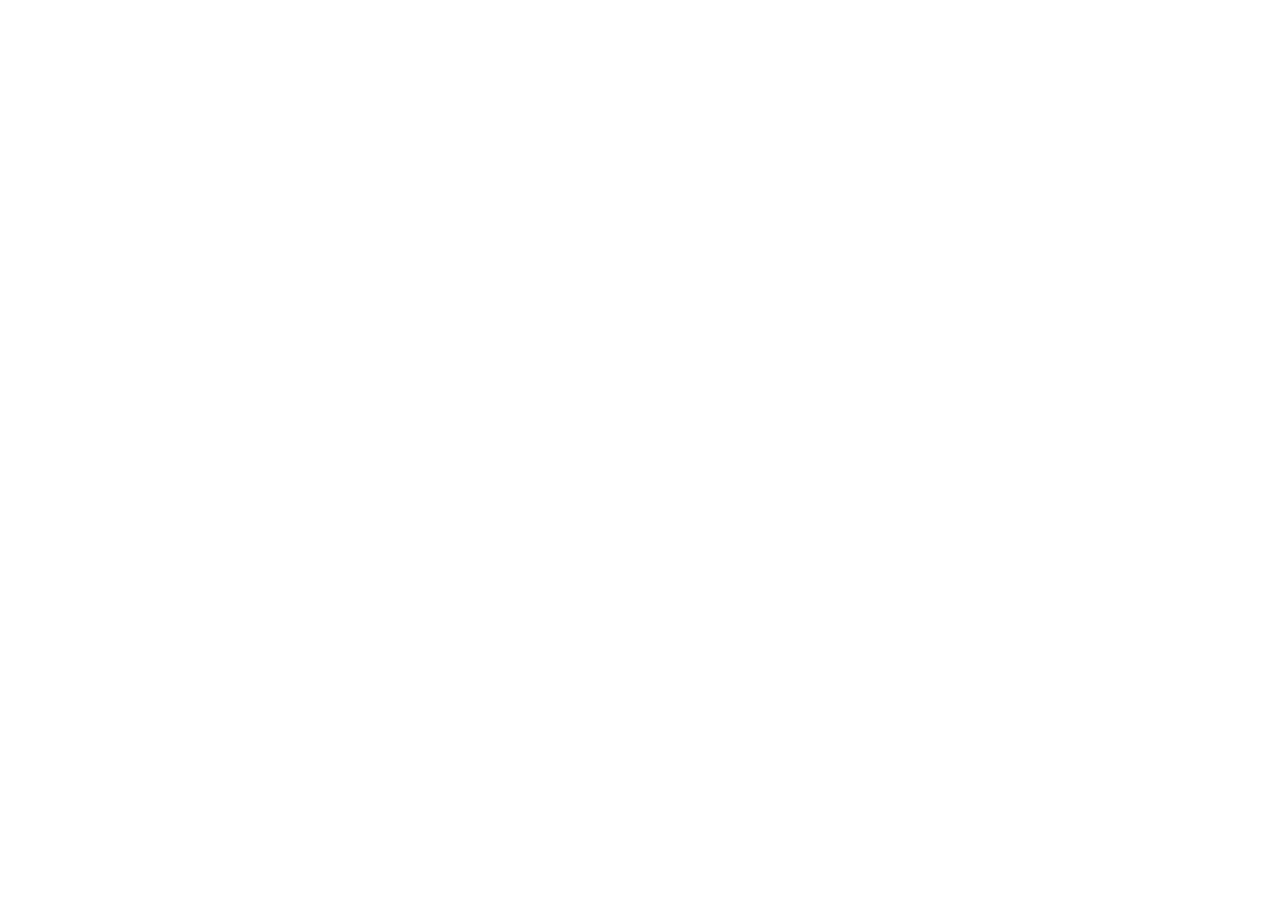
==== src/index.html @ 1135b0b9 "parcel" ====
<!DOCTYPE html>
<html lang="ru">
  <head>
    <meta charset="UTF-8" />
    <meta name="viewport" content="width=device-width, initial-scale=1.0" />
    <title>Заголовок страницы</title>
    <link
      rel="stylesheet"
      href="https://cdnjs.cloudflare.com/ajax/libs/modern-normalize/1.0.0/modern-normalize.min.css"
      integrity="sha512-ISS7cAi1PEhQ8jnbJpJZMd29NlhNj4AWYyLOSp2CE/CsHxTCu+r+t0D2yoJudVrd0/8fTVPUVDzY5Tvli75u/g=="
      crossorigin="anonymous"
    />
  </head>
  <body>
    <script src="./index.js"></script>
  </body>
</html>
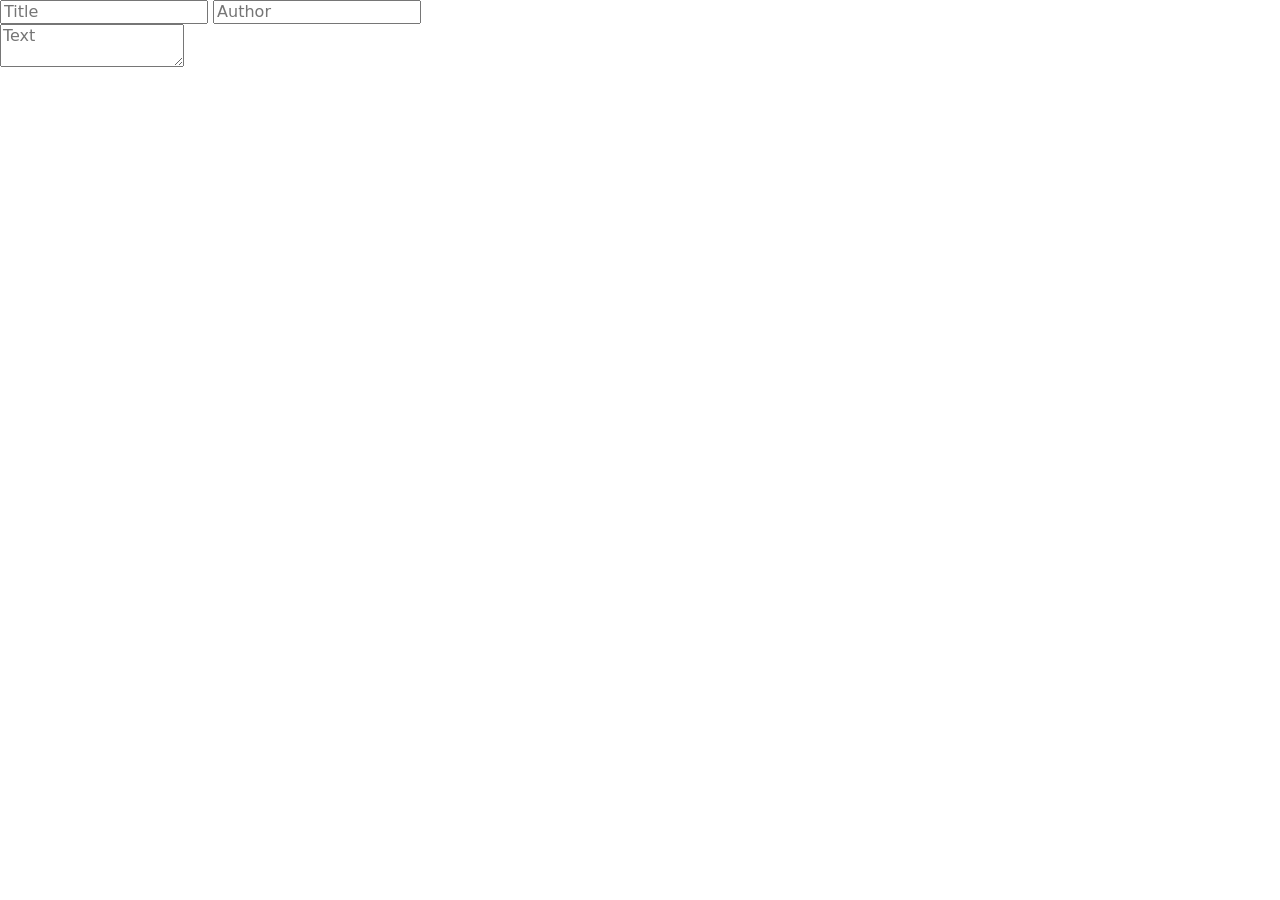
==== commit c20307dc: "create" ====
--- a/src/index.html
+++ b/src/index.html
@@ -3,7 +3,7 @@
   <head>
     <meta charset="UTF-8" />
     <meta name="viewport" content="width=device-width, initial-scale=1.0" />
-    <title>Заголовок страницы</title>
+    <title>CRUD m11</title>
     <link
       rel="stylesheet"
       href="https://cdnjs.cloudflare.com/ajax/libs/modern-normalize/1.0.0/modern-normalize.min.css"
@@ -12,6 +12,17 @@
     />
   </head>
   <body>
+    <div class="wraper">
+      <form id="create-post">
+        <div class="input">
+          <input type="text" name="title" placeholder="Title" />
+          <input type="text" name="author" placeholder="Author" />
+          <input type="hidden" name="id" />
+        </div>
+        <textarea name="text" placeholder="Text"></textarea>
+      </form>
+      <ul class="post-list"></ul>
+    </div>
     <script src="./index.js"></script>
   </body>
 </html>
